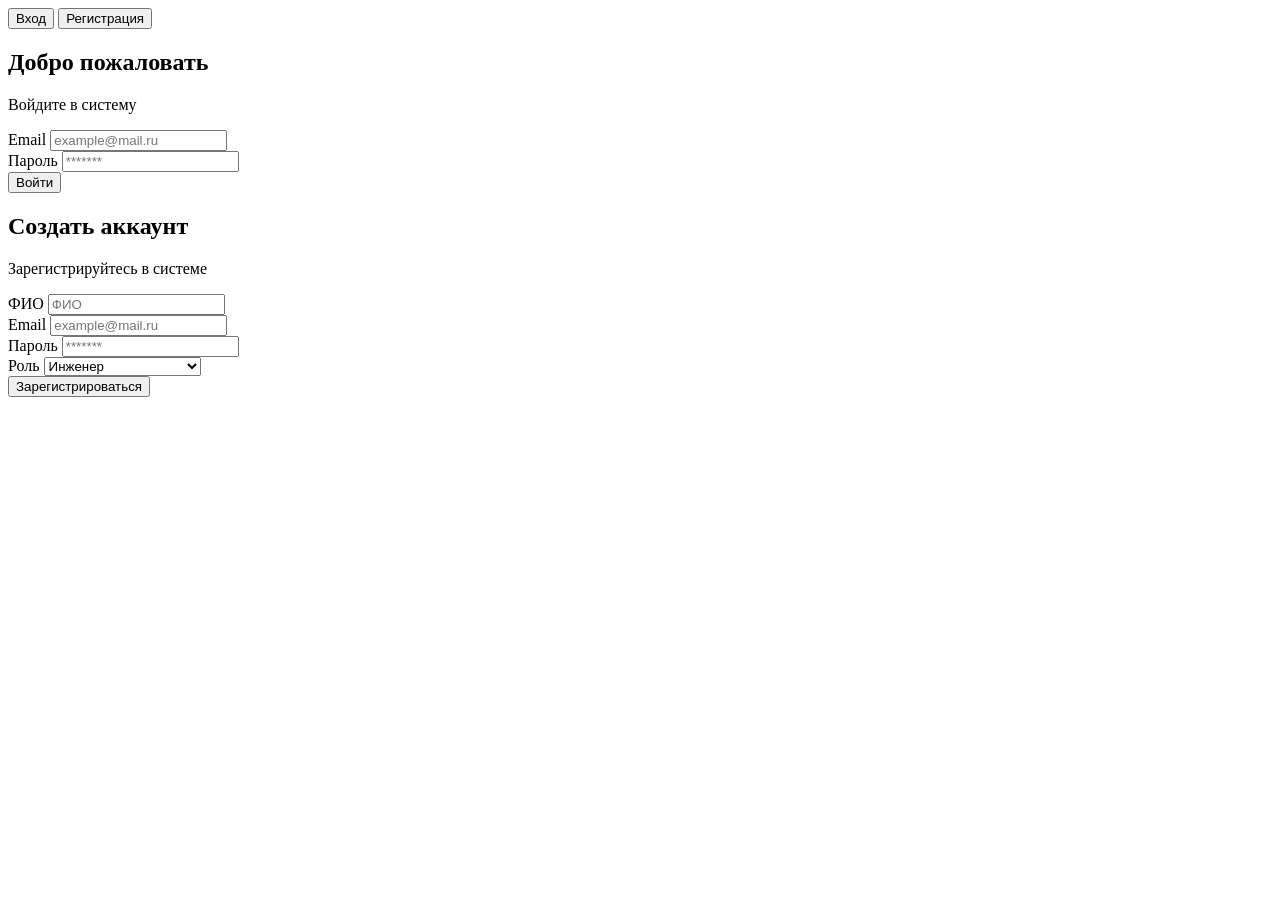
==== api-gateway/frontend/index.html @ 12c4505a "frontend and bug fixed" ====
<!DOCTYPE html>
<html lang="ru">
<head>
    <meta charset="UTF-8">
    <meta name="viewport" content="width=device-width, initial-scale=1.0">
    <title>Building Services</title>
    <link rel="stylesheet" href="/static/style.css">
</head>
<body>
    <div class="container">
        <div class="tabs">
            <button class="tab active" data-tab="login">Вход</button>
            <button class="tab" data-tab="register">Регистрация</button>
        </div>

        <div id="loginForm" class="form active">
            <h2>Добро пожаловать</h2>
            <p class="subtitle">Войдите в систему</p>
            
            <div class="form-group">
                <label>Email</label>
                <input type="email" id="loginEmail" placeholder="example@mail.ru">
            </div>
            <div class="form-group">
                <label>Пароль</label>
                <input type="password" id="loginPassword" placeholder="*******">
            </div>
            <button id="loginBtn">Войти</button>
            <div id="loginMessage"></div>
        </div>

        <div id="registerForm" class="form">
            <h2>Создать аккаунт</h2>
            <p class="subtitle">Зарегистрируйтесь в системе</p>
            
            <div class="form-group">
                <label>ФИО</label>
                <input type="text" id="regFullName" placeholder="ФИО">
            </div>
            <div class="form-group">
                <label>Email</label>
                <input type="email" id="regEmail" placeholder="example@mail.ru">
            </div>
            <div class="form-group">
                <label>Пароль</label>
                <input type="password" id="regPassword" placeholder="*******">
            </div>
            <div class="form-group">
                <label>Роль</label>
                <select id="regRole">
                    <option value="ROLE_WORKER">Инженер</option>
                    <option value="ROLE_PROJECT_MANAGER">Проектный менеджер</option>
                    <option value="ROLE_DEPARTMENT_MANAGER">Руководитель отдела</option>
                    <option value="ROLE_GIP">ГИП</option>
                    <option value="ROLE_DIRECTOR">Директор</option>
                </select>
            </div>
            <button id="registerBtn">Зарегистрироваться</button>
            <div id="registerMessage"></div>
        </div>
    </div>

    <script>
        const API_URL = 'http://localhost:8080';

        function getAuthErrorMessage(errorText) {
            const errorMap = {
                'invalid credentials': 'Неверный email или пароль',
                'email already exists': 'Пользователь с таким email уже существует',
                'user not found': 'Пользователь не найден',
                'password too short': 'Слишком простой пароль',
                'invalid email': 'Неверный формат email',
                'full name required': 'Укажите ФИО',
                'email required': 'Укажите email',
                'password required': 'Укажите пароль'
            };
            
            return errorMap[errorText.toLowerCase()] || errorText || 'Ошибка';
        }

        document.querySelectorAll('.tab').forEach(tab => {
            tab.addEventListener('click', () => {
                const tabName = tab.dataset.tab;
                
                document.querySelectorAll('.tab').forEach(t => t.classList.remove('active'));
                tab.classList.add('active');
                
                document.querySelectorAll('.form').forEach(f => f.classList.remove('active'));
                document.getElementById(`${tabName}Form`).classList.add('active');
    
                document.getElementById('loginMessage').innerHTML = '';
                document.getElementById('registerMessage').innerHTML = '';
            });
        });

        document.getElementById('loginBtn').addEventListener('click', async () => {
            const email = document.getElementById('loginEmail').value;
            const password = document.getElementById('loginPassword').value;
            const messageDiv = document.getElementById('loginMessage');
            
            if (!email || !password) {
                messageDiv.innerHTML = '<div class="message error">Заполните все поля</div>';
                return;
            }
            
            messageDiv.innerHTML = '<div class="loading">Вход...</div>';
            
            try {
                const response = await fetch(`${API_URL}/login`, {
                    method: 'POST',
                    headers: { 'Content-Type': 'application/json' },
                    body: JSON.stringify({ email, password }),
                    credentials: 'include'
                });
                
                const data = await response.json();
                
                if (response.ok) {
                    localStorage.setItem('access_token', data.access_token);
                    localStorage.setItem('user_id', data.user_id);
                    localStorage.setItem('user_role', data.role);
                    messageDiv.innerHTML = '<div class="message success">Успешный вход! Перенаправление...</div>';
                    setTimeout(() => {
                        window.location.href = '/dashboard';
                    }, 1000);
                } else {
                    const data = await response.json();
                    const errorMsg = getAuthErrorMessage(data.error || data.message || 'Ошибка входа');
                    messageDiv.innerHTML = `<div class="message error">${errorMsg}</div>`;
                }
            } catch (err) {
                messageDiv.innerHTML = '<div class="message error">Ошибка соединения с сервером</div>';
            }
        });

        document.getElementById('registerBtn').addEventListener('click', async () => {
            const fullName = document.getElementById('regFullName').value;
            const email = document.getElementById('regEmail').value;
            const password = document.getElementById('regPassword').value;
            const role = document.getElementById('regRole').value;
            const messageDiv = document.getElementById('registerMessage');
            
            if (!fullName || !email || !password) {
                messageDiv.innerHTML = '<div class="message error">Заполните все поля</div>';
                return;
            }
            
            messageDiv.innerHTML = '<div class="loading">Регистрация...</div>';
            
            try {
                const response = await fetch(`${API_URL}/register`, {
                    method: 'POST',
                    headers: { 'Content-Type': 'application/json' },
                    body: JSON.stringify({
                        full_name: fullName,
                        email: email,
                        password: password,
                        role: role
                    }),
                    credentials: 'include'
                });
                
                const data = await response.json();
                
                if (response.ok) {
                    messageDiv.innerHTML = '<div class="message success">Регистрация успешна! Теперь войдите.</div>';
                    setTimeout(() => {
                        document.querySelector('.tab[data-tab="login"]').click();
                        document.getElementById('loginEmail').value = email;
                    }, 1500);
                } else {
                    const data = await response.json();
                    const errorMsg = getAuthErrorMessage(data.error || data.message || 'Ошибка регистрации');
                    messageDiv.innerHTML = `<div class="message error">${errorMsg}</div>`;
                }
            } catch (err) {
                messageDiv.innerHTML = '<div class="message error">Ошибка соединения с сервером</div>';
            }
        });
    </script>
</body>
</html>
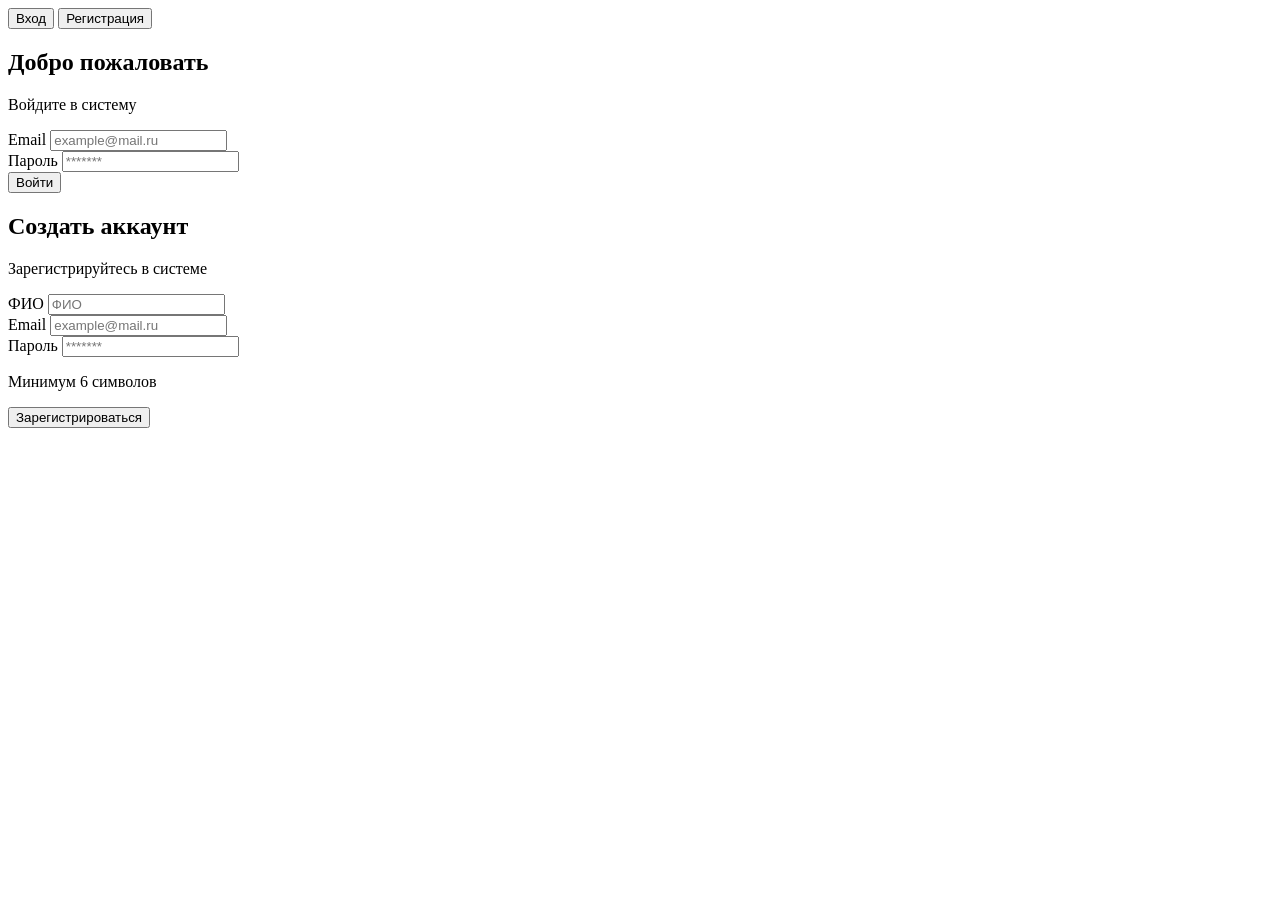
==== commit 1b8992a5: "фикс багов, тестирование, обновление документации" ====
--- a/api-gateway/frontend/index.html
+++ b/api-gateway/frontend/index.html
@@ -3,7 +3,7 @@
 <head>
     <meta charset="UTF-8">
     <meta name="viewport" content="width=device-width, initial-scale=1.0">
-    <title>Building Services</title>
+    <title>Управление проектами ГенСейs</title>
     <link rel="stylesheet" href="/static/style.css">
 </head>
 <body>
@@ -19,13 +19,13 @@
             
             <div class="form-group">
                 <label>Email</label>
-                <input type="email" id="loginEmail" placeholder="example@mail.ru">
+                <input type="email" id="loginEmail" placeholder="example@mail.ru" autocomplete="username">
             </div>
             <div class="form-group">
                 <label>Пароль</label>
-                <input type="password" id="loginPassword" placeholder="*******">
+                <input type="password" id="loginPassword" placeholder="*******" autocomplete="current-password">
             </div>
-            <button id="loginBtn">Войти</button>
+            <button id="loginBtn" class="save-btn">Войти</button>
             <div id="loginMessage"></div>
         </div>
 
@@ -35,47 +35,48 @@
             
             <div class="form-group">
                 <label>ФИО</label>
-                <input type="text" id="regFullName" placeholder="ФИО">
+                <input type="text" id="regFullName" placeholder="ФИО" autocomplete="name">
             </div>
             <div class="form-group">
                 <label>Email</label>
-                <input type="email" id="regEmail" placeholder="example@mail.ru">
+                <input type="email" id="regEmail" placeholder="example@mail.ru" autocomplete="email">
             </div>
             <div class="form-group">
                 <label>Пароль</label>
-                <input type="password" id="regPassword" placeholder="*******">
+                <input type="password" id="regPassword" placeholder="*******" minlength="6" autocomplete="new-password">
+                <p class="form-hint">Минимум 6 символов</p>
             </div>
-            <div class="form-group">
-                <label>Роль</label>
-                <select id="regRole">
-                    <option value="ROLE_WORKER">Инженер</option>
-                    <option value="ROLE_PROJECT_MANAGER">Проектный менеджер</option>
-                    <option value="ROLE_DEPARTMENT_MANAGER">Руководитель отдела</option>
-                    <option value="ROLE_GIP">ГИП</option>
-                    <option value="ROLE_DIRECTOR">Директор</option>
-                </select>
-            </div>
-            <button id="registerBtn">Зарегистрироваться</button>
+            <button id="registerBtn" class="save-btn">Зарегистрироваться</button>
             <div id="registerMessage"></div>
         </div>
     </div>
 
     <script>
-        const API_URL = 'http://localhost:8080';
+        const API_URL = window.location.origin;
+        const MIN_PASSWORD_LENGTH = 6;
 
         function getAuthErrorMessage(errorText) {
             const errorMap = {
                 'invalid credentials': 'Неверный email или пароль',
+                'invalid email or password': 'Неверный email или пароль',
                 'email already exists': 'Пользователь с таким email уже существует',
+                'user already exists': 'Пользователь с таким email уже существует',
                 'user not found': 'Пользователь не найден',
-                'password too short': 'Слишком простой пароль',
+                'password too short': 'Пароль должен быть не короче 6 символов',
                 'invalid email': 'Неверный формат email',
+                'invalid email format': 'Неверный формат email',
                 'full name required': 'Укажите ФИО',
                 'email required': 'Укажите email',
                 'password required': 'Укажите пароль'
             };
             
             return errorMap[errorText.toLowerCase()] || errorText || 'Ошибка';
+        }
+
+        function escapeHtml(text) {
+            const div = document.createElement('div');
+            div.textContent = text;
+            return div.innerHTML;
         }
 
         document.querySelectorAll('.tab').forEach(tab => {
@@ -94,7 +95,7 @@
         });
 
         document.getElementById('loginBtn').addEventListener('click', async () => {
-            const email = document.getElementById('loginEmail').value;
+            const email = document.getElementById('loginEmail').value.trim();
             const password = document.getElementById('loginPassword').value;
             const messageDiv = document.getElementById('loginMessage');
             
@@ -124,9 +125,8 @@
                         window.location.href = '/dashboard';
                     }, 1000);
                 } else {
-                    const data = await response.json();
                     const errorMsg = getAuthErrorMessage(data.error || data.message || 'Ошибка входа');
-                    messageDiv.innerHTML = `<div class="message error">${errorMsg}</div>`;
+                    messageDiv.innerHTML = `<div class="message error">${escapeHtml(errorMsg)}</div>`;
                 }
             } catch (err) {
                 messageDiv.innerHTML = '<div class="message error">Ошибка соединения с сервером</div>';
@@ -134,14 +134,18 @@
         });
 
         document.getElementById('registerBtn').addEventListener('click', async () => {
-            const fullName = document.getElementById('regFullName').value;
-            const email = document.getElementById('regEmail').value;
+            const fullName = document.getElementById('regFullName').value.trim();
+            const email = document.getElementById('regEmail').value.trim();
             const password = document.getElementById('regPassword').value;
-            const role = document.getElementById('regRole').value;
             const messageDiv = document.getElementById('registerMessage');
             
             if (!fullName || !email || !password) {
                 messageDiv.innerHTML = '<div class="message error">Заполните все поля</div>';
+                return;
+            }
+
+            if (password.length < MIN_PASSWORD_LENGTH) {
+                messageDiv.innerHTML = '<div class="message error">Пароль должен быть не короче 6 символов</div>';
                 return;
             }
             
@@ -154,8 +158,7 @@
                     body: JSON.stringify({
                         full_name: fullName,
                         email: email,
-                        password: password,
-                        role: role
+                        password: password
                     }),
                     credentials: 'include'
                 });
@@ -169,9 +172,8 @@
                         document.getElementById('loginEmail').value = email;
                     }, 1500);
                 } else {
-                    const data = await response.json();
                     const errorMsg = getAuthErrorMessage(data.error || data.message || 'Ошибка регистрации');
-                    messageDiv.innerHTML = `<div class="message error">${errorMsg}</div>`;
+                    messageDiv.innerHTML = `<div class="message error">${escapeHtml(errorMsg)}</div>`;
                 }
             } catch (err) {
                 messageDiv.innerHTML = '<div class="message error">Ошибка соединения с сервером</div>';
@@ -179,4 +181,4 @@
         });
     </script>
 </body>
-</html>+</html>
